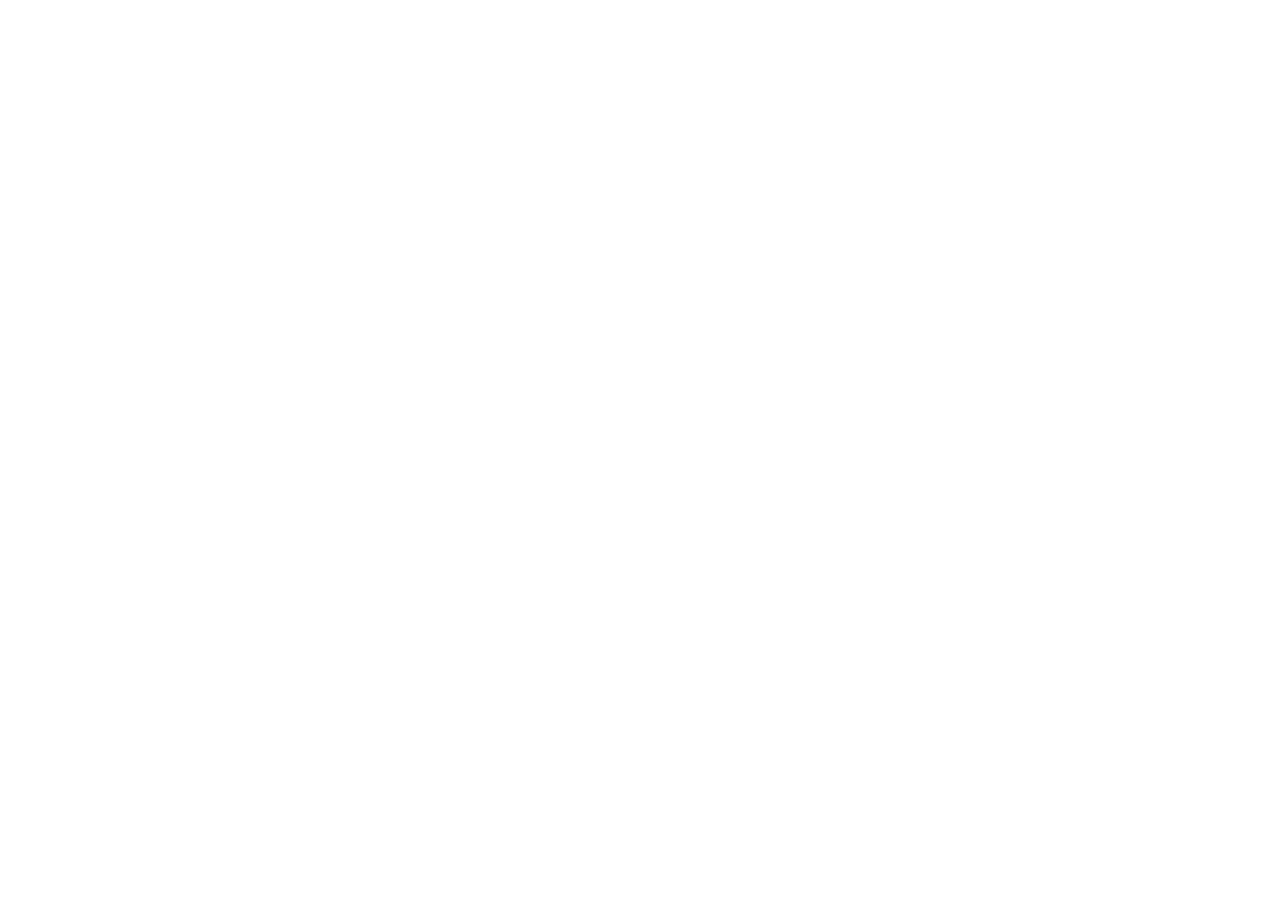
==== consultorios.html @ e0c0421f "agregue 4 secciones" ====
<!DOCTYPE html>
<html lang="en">
<head>
    <meta charset="UTF-8">
    <meta http-equiv="X-UA-Compatible" content="IE=edge">
    <meta name="viewport" content="width=device-width, initial-scale=1.0">
    <link rel="stylesheet" href="./css/style.css">
    <title>Document</title>
</head>
<body>
    
</body>
</html>
---- css/style.css ----
h1{
color: blue;
}

p{
    color: blueviolet;
}

p.color-verde{
    color:black;
}

header{
color: aqua;
}
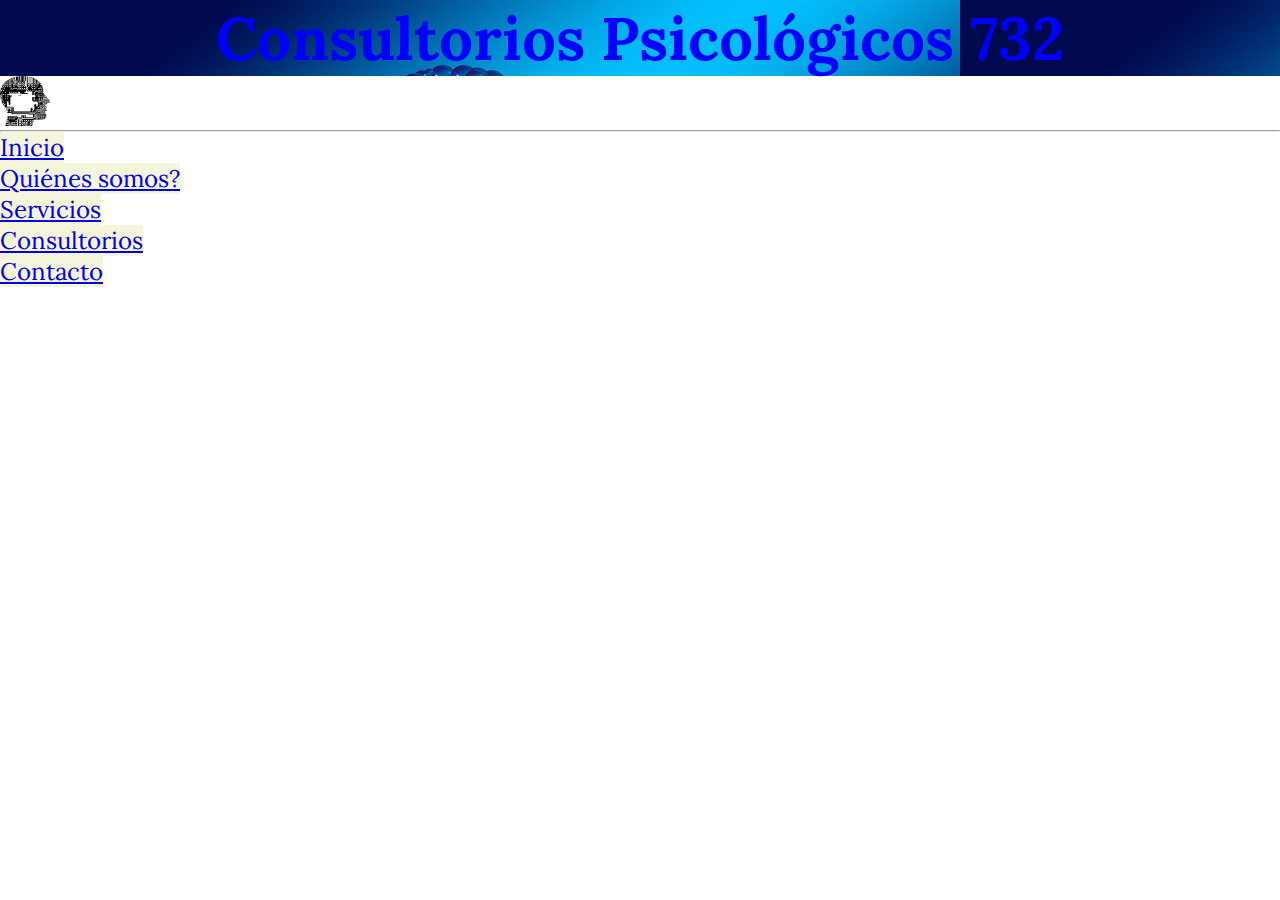
==== commit e55a0fd1: "secciones con stylo" ====
--- a/consultorios.html
+++ b/consultorios.html
@@ -4,10 +4,43 @@
     <meta charset="UTF-8">
     <meta http-equiv="X-UA-Compatible" content="IE=edge">
     <meta name="viewport" content="width=device-width, initial-scale=1.0">
+    <link rel="preconnect" href="https://fonts.googleapis.com">
+    <link rel="preconnect" href="https://fonts.gstatic.com" crossorigin>
+    <link
+        href="https://fonts.googleapis.com/css2?family=Lora:wght@400;600;700&family=Montserrat:wght@100;200&display=swap"
+        rel="stylesheet">
     <link rel="stylesheet" href="./css/style.css">
     <title>Document</title>
 </head>
+
 <body>
-    
+    <header>
+        <div>
+            <h1 id="comienzo">Consultorios Psicológicos 732</h1>
+            <img src="../assets/fondolateral.png" alt="Logo" height="50" width="50">
+        </div>
+        <hr>
+
+        <nav>
+
+            <ul>
+                <li><a href="index.html">Inicio</a></li>
+                <li><a href="quienessomos.html">Quiénes somos?</a></li>
+                <li><a href="servicios.html">Servicios</a></li>
+                <li><a href="consultorios.html">Consultorios</a></li>
+                <li><a class="color-amarillo" href="contacto.html">Contacto</a></li>
+            </ul>
+        </nav>
+
+    </header>
+
+    <main>
+
+
+
+
+    </main>
+
 </body>
+
 </html>--- a/css/style.css
+++ b/css/style.css
@@ -1,3 +1,46 @@
+*{
+    padding: 0;
+    margin: 0;
+    box-sizing: border-box;
+}
+
+h1{
+    font-family: lora, serif;
+    font-weight: 700;
+    font-size: 60px;
+    background-image: url(../assets/fondo.jpg);
+    text-align: center;
+}
+
+h2{
+    font-family: lora, serif;
+    font-weight: 600;
+    font-size: 40px;
+    background-color: beige;
+    text-align: center;
+}
+
+h3{
+    font-family: lora, serif;
+    font-weight: 400;
+    font-size: 25px;
+    background-color: beige;
+    text-align: center;
+}
+
+p{
+    font-weight: 400;
+font-family: Lora, serif ;
+background-color: beige;
+line-height: 1.5;
+}
+
+a{
+    font-family: lora, serif;
+    font-size: 24px;
+    background-color: beige;
+    
+}
 h1{
 color: blue;
 }
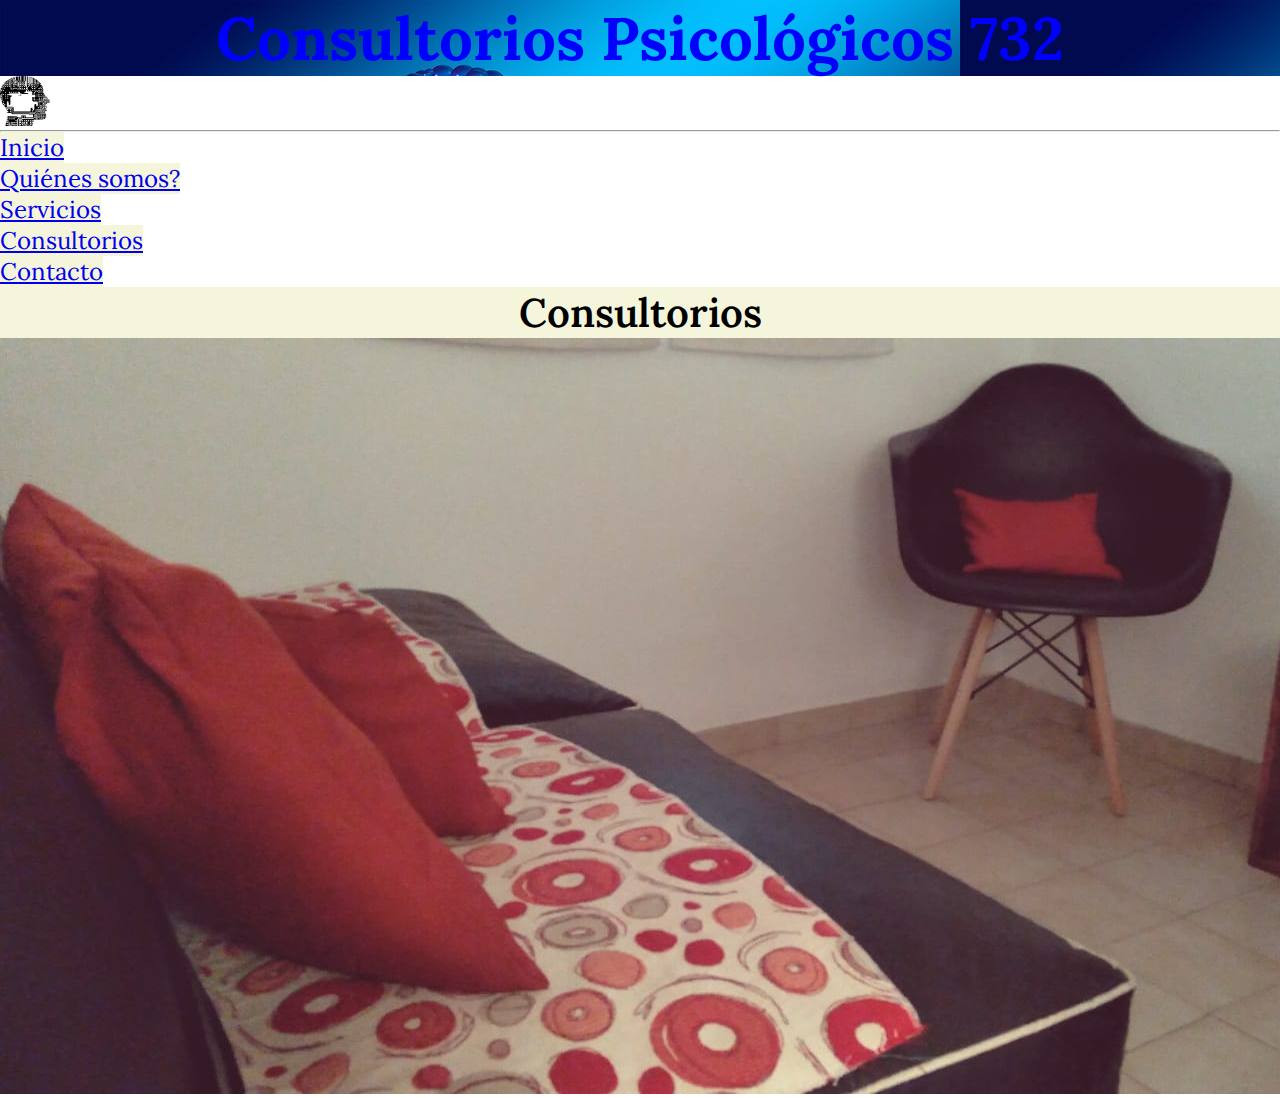
==== commit 9d6e86c7: "secciones con fotos" ====
--- a/consultorios.html
+++ b/consultorios.html
@@ -36,6 +36,10 @@
 
     <main>
 
+        <section>
+            <h2> Consultorios</h2>
+            <img src="/assets/consul2fondo.JPG" alt="">
+        </section>
 
 
 
